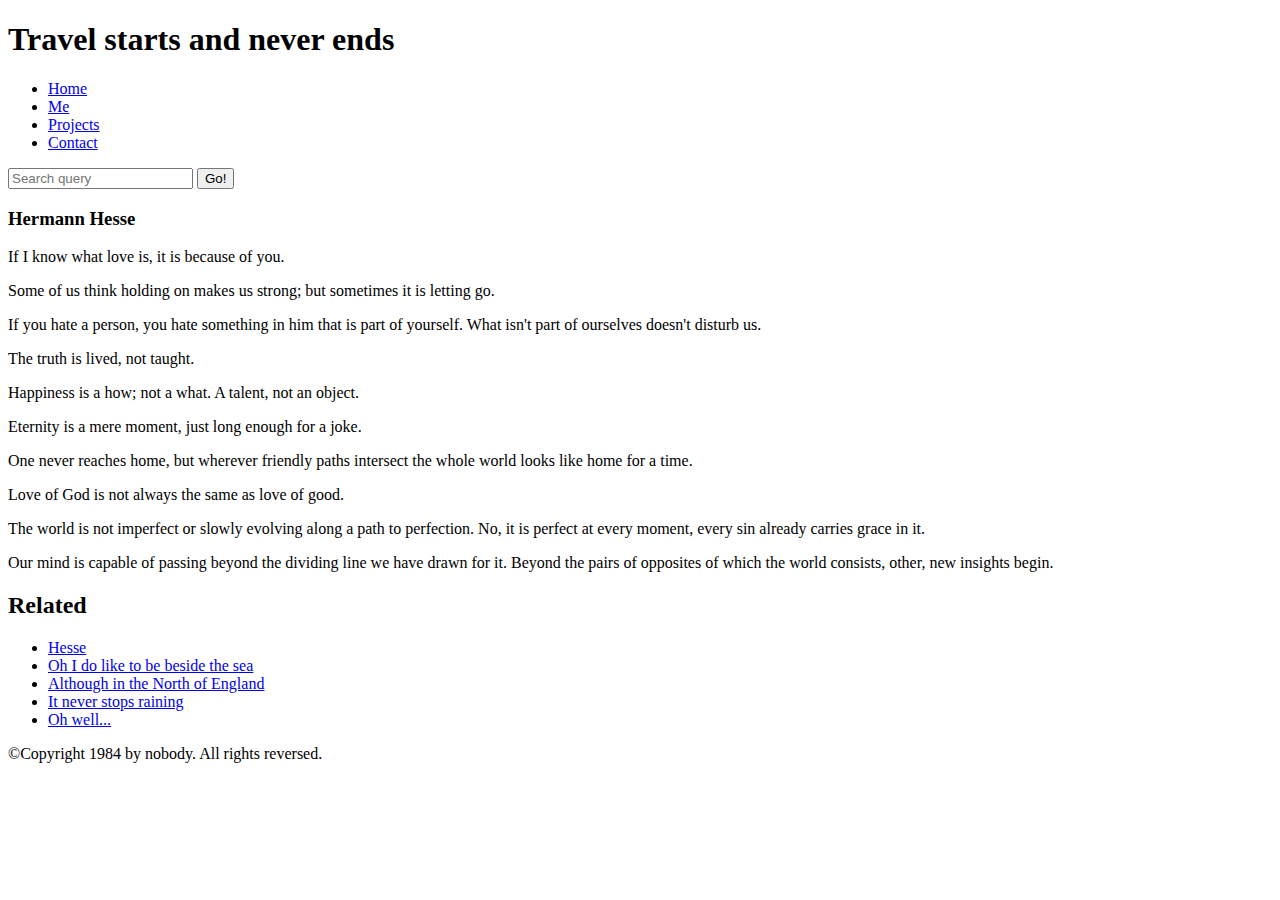
==== pages/hesse_quotes.html @ 9caaea99 "Update a new page" ====
<!DOCTYPE html>
<html>
  <head>
    <meta charset="utf-8">

    <title>Travel</title>
    <link href="https://fonts.googleapis.com/css?family=Open+Sans+Condensed:300|Sonsie+One" rel="stylesheet" type="text/css">
    <link rel="stylesheet" href="style.css">

    <!-- the below three lines are a fix to get HTML5 semantic elements working in old versions of Internet Explorer-->
    <!--[if lt IE 9]>
      <script src="https://cdnjs.cloudflare.com/ajax/libs/html5shiv/3.7.3/html5shiv.js"></script>
    <![endif]-->
  </head>

  <body>
    <!-- Here is our main header that is used across all the pages of our website -->

    <header>
      <h1>Travel starts and never ends</h1>
    </header>

    <nav>
      <ul>
        <li><a href="../index.html">Home</a></li>
        <li><a href="#">Me</a></li>
        <li><a href="#">Projects</a></li>
        <li><a href="#">Contact</a></li>
      </ul>

       <!-- A Search form is another common non-linear way to navigate through a website. -->

       <form>
         <input type="search" name="q" placeholder="Search query">
         <input type="submit" value="Go!">
       </form>
     </nav>

    <!-- Here is our page's main content -->
    <main>

      <!-- It contains an article -->
      <article>
        <h3>Hermann Hesse</h3>
        <p>If I know what love is, it is because of you.</p>
        <p>Some of us think holding on makes us strong; but sometimes it is letting go.</p>
        <p>If you hate a person, you hate something in him that is part of yourself. What isn't part of ourselves doesn't disturb us.</p>
        <p>The truth is lived, not taught.</p>
        <p>Happiness is a how; not a what. A talent, not an object.</p>
        <p>Eternity is a mere moment, just long enough for a joke.</p>
        <p>One never reaches home, but wherever friendly paths intersect the whole world looks like home for a time.</p>
        <p>Love of God is not always the same as love of good.</p>
        <p>The world is not imperfect or slowly evolving along a path to perfection. No, it is perfect at every moment, every sin already carries grace in it.</p>
        <p>Our mind is capable of passing beyond the dividing line we have drawn for it. Beyond the pairs of opposites of which the world consists, other, new insights begin.</p>
      </article>

      <!-- the aside content can also be nested within the main content -->
      <aside>
        <h2>Related</h2>

        <ul>
          <li><a href="#">Hesse</a></li>
          <li><a href="#">Oh I do like to be beside the sea</a></li>
          <li><a href="#">Although in the North of England</a></li>
          <li><a href="#">It never stops raining</a></li>
          <li><a href="#">Oh well...</a></li>
        </ul>
      </aside>

    </main>

    <!-- And here is our main footer that is used across all the pages of our website -->

    <footer>
      <p>©Copyright 1984 by nobody. All rights reversed.</p>
    </footer>

  </body>
</html>
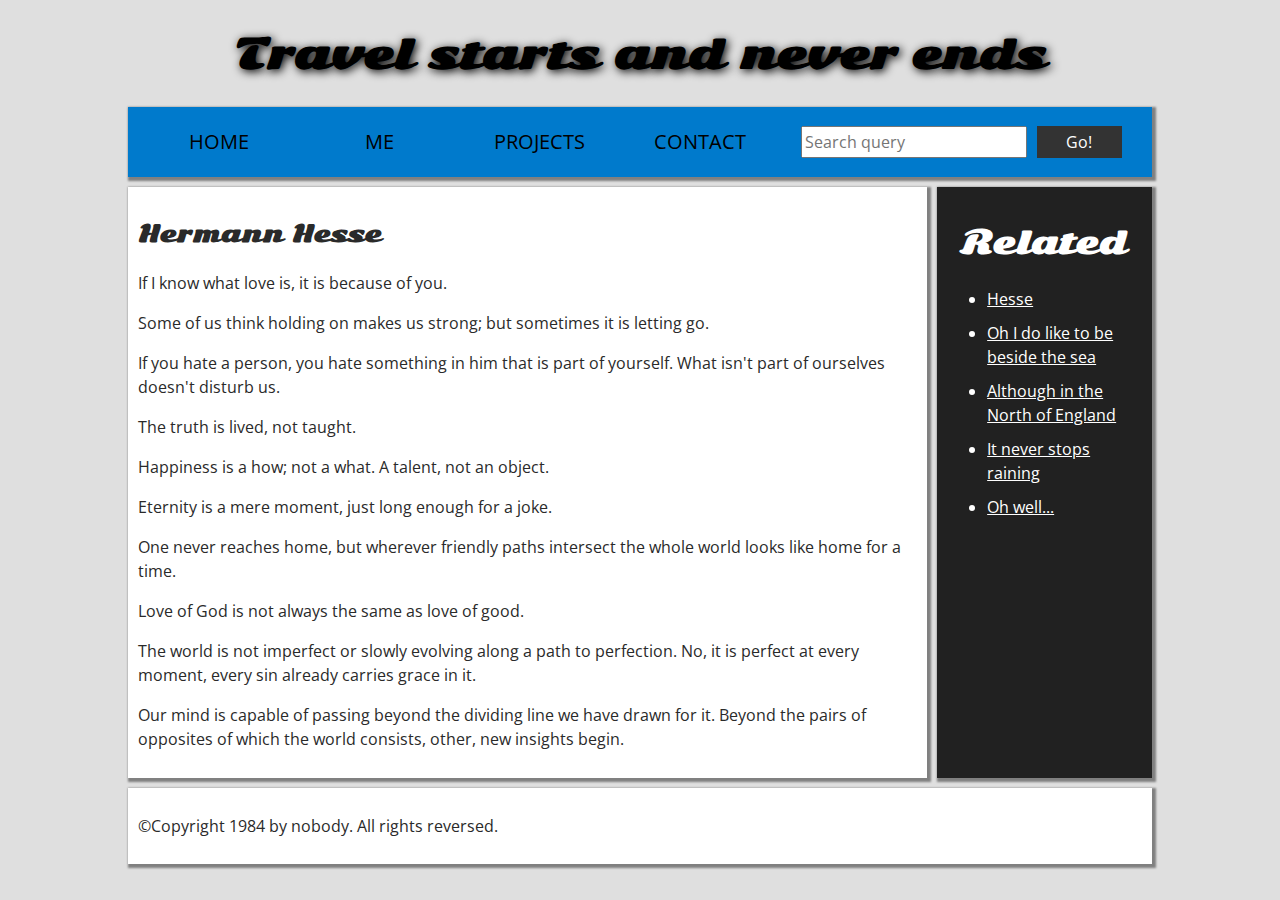
==== commit 4c3a7de0: "Fixed css path" ====
--- a/pages/hesse_quotes.html
+++ b/pages/hesse_quotes.html
@@ -5,7 +5,7 @@
 
     <title>Travel</title>
     <link href="https://fonts.googleapis.com/css?family=Open+Sans+Condensed:300|Sonsie+One" rel="stylesheet" type="text/css">
-    <link rel="stylesheet" href="style.css">
+    <link rel="stylesheet" href="../style.css">
 
     <!-- the below three lines are a fix to get HTML5 semantic elements working in old versions of Internet Explorer-->
     <!--[if lt IE 9]>
--- a/style.css
+++ b/style.css
@@ -0,0 +1,149 @@
+/* || General setup */
+
+html, body {
+  margin: 0;
+  padding: 0;
+}
+
+html {
+  font-size: 10px;
+  /* background-color: #007acc; */
+  background-color: #dfdfdf;
+}
+
+body {
+  width: 80%;
+  margin: 0 auto;
+}
+
+/* || typography */
+
+h1, h2, h3 {
+  font-family: 'Sonsie One', cursive;
+  color: #2a2a2a;
+}
+
+p, input, li {
+  font-family: 'Open Sans Condensed', sans-serif;
+  color: #2a2a2a;
+}
+
+h1 {
+  font-size: 4rem;
+  text-align: center;
+  color: black;
+  text-shadow: 2px 2px 10px black;
+}
+
+h2 {
+  font-size: 3rem;
+  text-align: center;
+}
+
+h3.writer {
+  text-align: center;
+  color: gray;
+}
+
+h3 {
+  font-size: 2.2rem;
+}
+
+p, li {
+  font-size: 1.6rem;
+  line-height: 1.5;
+}
+
+/* || header layout */
+
+nav, article, aside, footer {
+  background-color: white;
+  padding: 1%;
+  box-shadow: 2px 2px 2px 2px gray;
+}
+
+nav {
+  height: 50px;
+  background-color: #007acc;
+  display: flex;
+  margin-bottom: 10px;
+}
+
+nav ul {
+  padding: 0;
+  list-style-type: none;
+  flex: 2;
+  display: flex;
+}
+
+nav li {
+  display: inline;
+  text-align: center;
+  flex: 1;
+}
+
+nav a {
+  display: inline-block;
+  font-size: 2rem;
+  text-transform: uppercase;
+  text-decoration: none;
+  color: black;
+}
+
+nav form {
+  flex: 1;
+  display: flex;
+  align-items: center;
+  height: 100%;
+  padding: 0 2em;
+}
+
+input {
+  font-size: 1.6rem;
+  height: 32px;
+}
+
+input[type="search"] {
+  flex: 3;
+}
+
+input[type="submit"] {
+  flex: 1;
+  margin-left: 1rem;
+  background: #333;
+  border: 0;
+  color: white;
+}
+
+/* || main layout */
+
+main {
+  display: flex;
+}
+
+article {
+  flex: 4;
+}
+
+aside {
+  flex: 1;
+  margin-left: 10px;
+  background-color: #212121;
+}
+
+aside li {
+  padding-bottom: 10px;
+  color: white;
+}
+
+aside a {
+  color: white;
+}
+
+aside h2 {
+  color: white;
+}
+
+footer {
+  margin-top: 10px;
+}
